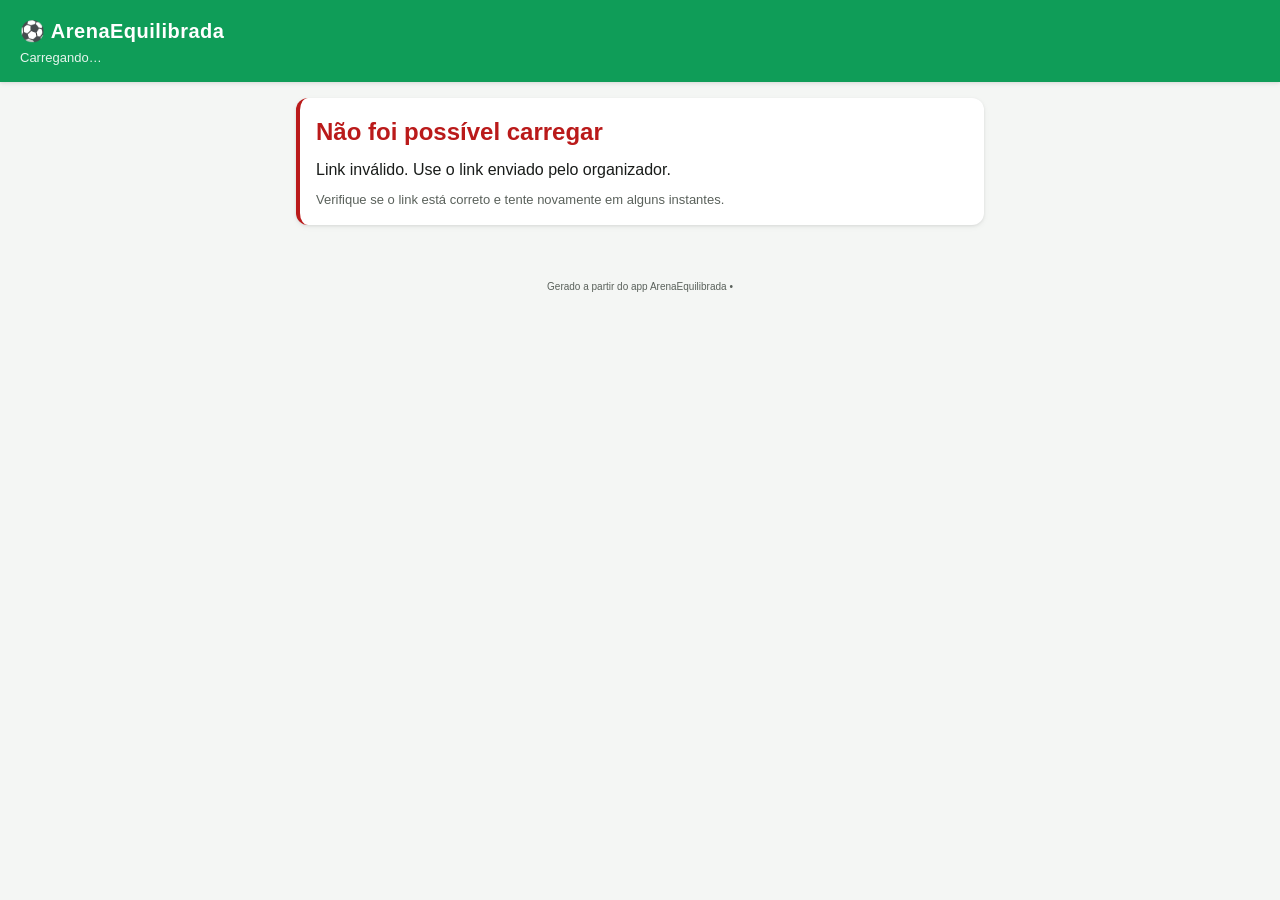
==== index.html @ 189101ba "feat(pwa): migra para Supabase (zfdnedvoyujcxacprrna)" ====
<!DOCTYPE html>
<html lang="pt-BR">
<head>
  <meta charset="UTF-8">
  <meta name="viewport" content="width=device-width, initial-scale=1, maximum-scale=1">
  <meta name="theme-color" content="#0F9D58">
  <title>ArenaEquilibrada</title>
  <link rel="icon" type="image/svg+xml" href="data:image/svg+xml,%3Csvg xmlns='http://www.w3.org/2000/svg' viewBox='0 0 100 100'%3E%3Ccircle cx='50' cy='50' r='48' fill='%230F9D58'/%3E%3Ctext x='50' y='68' text-anchor='middle' font-size='60' fill='white'%3E%E2%9A%BD%3C/text%3E%3C/svg%3E">
  <link rel="manifest" href="./manifest.webmanifest">
  <link rel="stylesheet" href="./styles.css">
</head>
<body>
  <header class="topbar">
    <div class="logo">⚽ ArenaEquilibrada</div>
    <div class="subtitle" id="subtitle">Carregando…</div>
  </header>
  <main>
    <section id="error-box" class="card error" hidden>
      <h2>Não foi possível carregar</h2>
      <p id="error-message"></p>
      <p class="hint">Verifique se o link está correto e tente novamente em alguns instantes.</p>
    </section>
    <section id="loading" class="card center">
      <div class="spinner"></div>
      <p>Buscando peladas…</p>
    </section>
    <section id="empty" class="card center" hidden>
      <h2>📭 Nenhuma pelada finalizada ainda</h2>
      <p>Quando o organizador finalizar uma pelada, ela aparecerá aqui.</p>
    </section>
    <section id="content" hidden>
      <div class="tabs" role="tablist">
        <button class="tab active" data-tab="rankings" role="tab">🏆 Ranking</button>
        <button class="tab" data-tab="scorers" role="tab">⚽ Artilheiros</button>
        <button class="tab" data-tab="assists" role="tab">🎯 Assistências</button>
        <button class="tab" data-tab="history" role="tab">📋 Histórico</button>
      </div>
      <div class="tab-panel active" data-panel="rankings"><div id="rankings-list"></div></div>
      <div class="tab-panel" data-panel="scorers"><div id="scorers-list"></div></div>
      <div class="tab-panel" data-panel="assists"><div id="assists-list"></div></div>
      <div class="tab-panel" data-panel="history"><div id="history-list"></div></div>
    </section>
  </main>
  <footer><small>Gerado a partir do app ArenaEquilibrada • <span id="generated-at"></span></small></footer>
  <script src="./app.js"></script>
</body>
</html>
---- styles.css ----
:root{--emerald:#0F9D58;--emerald-dark:#0B7A45;--gold:#f5b800;--silver:#b0b0b0;--bronze:#c98947;--bg:#f4f6f4;--surface:#fff;--on-surface:#191c1a;--on-surface-variant:#5a615b;--outline:#d3d8d4;--shadow:0 1px 3px rgba(0,0,0,.08),0 2px 6px rgba(0,0,0,.05)}*{box-sizing:border-box;margin:0;padding:0}html,body{font-family:-apple-system,BlinkMacSystemFont,'Segoe UI',Roboto,sans-serif;background:var(--bg);color:var(--on-surface);line-height:1.5;-webkit-font-smoothing:antialiased;min-height:100vh}.topbar{background:var(--emerald);color:#fff;padding:16px 20px 14px;box-shadow:var(--shadow);position:sticky;top:0;z-index:10}.logo{font-size:20px;font-weight:800;letter-spacing:.5px}.subtitle{font-size:13px;opacity:.9;margin-top:2px}main{max-width:720px;margin:0 auto;padding:16px}.card{background:var(--surface);border-radius:12px;padding:16px;box-shadow:var(--shadow);margin-bottom:12px}.card.center{text-align:center;padding:40px 20px}.card.error{border-left:4px solid #BA1A1A}.card.error h2{color:#BA1A1A;margin-bottom:8px}.hint{font-size:13px;color:var(--on-surface-variant);margin-top:8px}.spinner{width:36px;height:36px;border:3px solid var(--outline);border-top-color:var(--emerald);border-radius:50%;margin:0 auto 12px;animation:spin .8s linear infinite}@keyframes spin{to{transform:rotate(360deg)}}.tabs{display:flex;gap:4px;background:var(--surface);padding:4px;border-radius:10px;box-shadow:var(--shadow);margin-bottom:12px;overflow-x:auto;-webkit-overflow-scrolling:touch}.tab{flex:1;min-width:max-content;padding:10px 14px;background:transparent;border:none;border-radius:8px;font-size:14px;font-weight:600;color:var(--on-surface-variant);cursor:pointer;white-space:nowrap;transition:background .15s,color .15s}.tab:hover{background:rgba(15,157,88,.08)}.tab.active{background:var(--emerald);color:#fff}.tab-panel{display:none}.tab-panel.active{display:block}.list-item{display:flex;align-items:center;gap:12px;padding:10px 0;border-bottom:1px solid var(--outline)}.list-item:last-child{border-bottom:none}.rank{width:32px;height:32px;flex-shrink:0;border-radius:50%;display:flex;align-items:center;justify-content:center;font-weight:700;font-size:14px;background:var(--outline);color:var(--on-surface)}.rank.gold{background:var(--gold);color:#4a3a00}.rank.silver{background:var(--silver);color:#2a2a2a}.rank.bronze{background:var(--bronze);color:#3a2200}.list-main{flex:1;min-width:0}.list-name{font-weight:600;overflow:hidden;text-overflow:ellipsis;white-space:nowrap}.list-sub{font-size:12px;color:var(--on-surface-variant)}.list-value{font-size:18px;font-weight:700;color:var(--emerald)}.pelada-card{background:var(--surface);border-radius:12px;padding:14px 16px;box-shadow:var(--shadow);margin-bottom:10px;border-left:4px solid var(--emerald)}.pelada-card.mode-KING{border-left-color:var(--gold)}.pelada-header{display:flex;justify-content:space-between;align-items:center;margin-bottom:6px}.pelada-title{font-weight:700;font-size:15px}.pelada-date{font-size:12px;color:var(--on-surface-variant)}.pelada-mode{display:inline-block;font-size:11px;padding:2px 8px;border-radius:10px;background:rgba(15,157,88,.12);color:var(--emerald-dark);font-weight:600;letter-spacing:.3px;margin-top:4px}.pelada-mode.mode-KING{background:rgba(245,184,0,.18);color:#7a5800}.pelada-summary{display:flex;flex-wrap:wrap;gap:12px;margin-top:8px;font-size:13px;color:var(--on-surface-variant)}.pelada-summary strong{color:var(--on-surface)}.pelada-toggle{margin-top:10px;font-size:13px;color:var(--emerald);background:none;border:none;padding:0;cursor:pointer;font-weight:600}.pelada-toggle:hover{text-decoration:underline}.pelada-details{margin-top:12px;padding-top:12px;border-top:1px dashed var(--outline);display:none}.pelada-details.open{display:block}.turn{padding:8px 0;border-bottom:1px solid var(--outline);font-size:13px}.turn:last-child{border-bottom:none}.turn-score{font-weight:700;color:var(--emerald)}footer{text-align:center;padding:24px 16px;color:var(--on-surface-variant);font-size:12px}@media(max-width:480px){main{padding:10px}.card{padding:12px}.tab{font-size:13px;padding:8px 10px}}
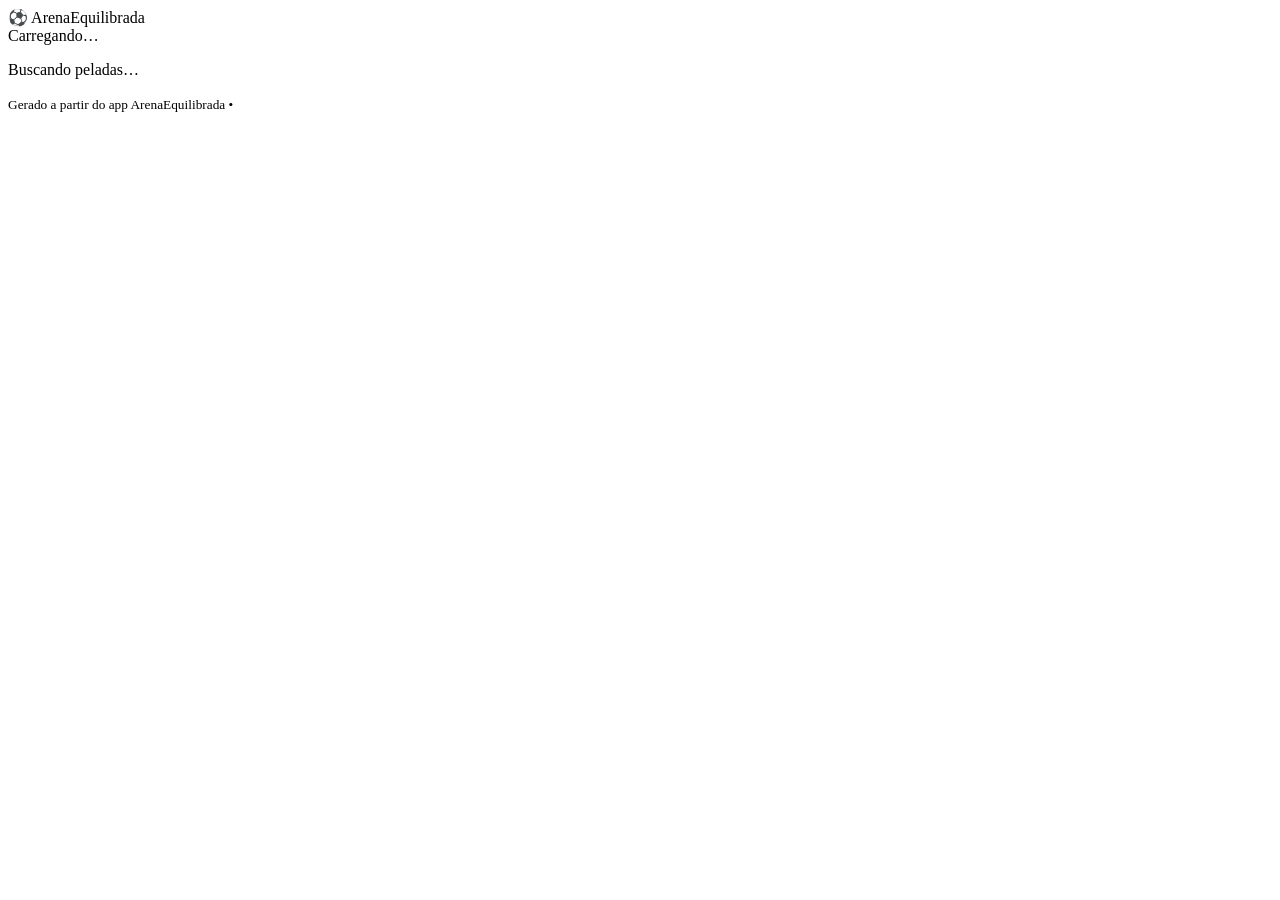
==== commit ed22af74: "fix(pwa): <base href> para resolver paths relativos em /v/{uuid}" ====
--- a/index.html
+++ b/index.html
@@ -4,6 +4,13 @@
   <meta charset="UTF-8">
   <meta name="viewport" content="width=device-width, initial-scale=1, maximum-scale=1">
   <meta name="theme-color" content="#0F9D58">
+  <!--
+    <base> com caminho absoluto do GitHub Pages: garante que os paths
+    relativos (./app.js, ./styles.css, ./manifest.webmanifest) resolvam
+    corretamente mesmo quando o usuário acessa /v/{uuid} (deep link).
+    Sem isso, "./app.js" viraria "/v/app.js" → 404.
+  -->
+  <base href="/arenaequilibrada-web/">
   <title>ArenaEquilibrada</title>
   <link rel="icon" type="image/svg+xml" href="data:image/svg+xml,%3Csvg xmlns='http://www.w3.org/2000/svg' viewBox='0 0 100 100'%3E%3Ccircle cx='50' cy='50' r='48' fill='%230F9D58'/%3E%3Ctext x='50' y='68' text-anchor='middle' font-size='60' fill='white'%3E%E2%9A%BD%3C/text%3E%3C/svg%3E">
   <link rel="manifest" href="./manifest.webmanifest">
